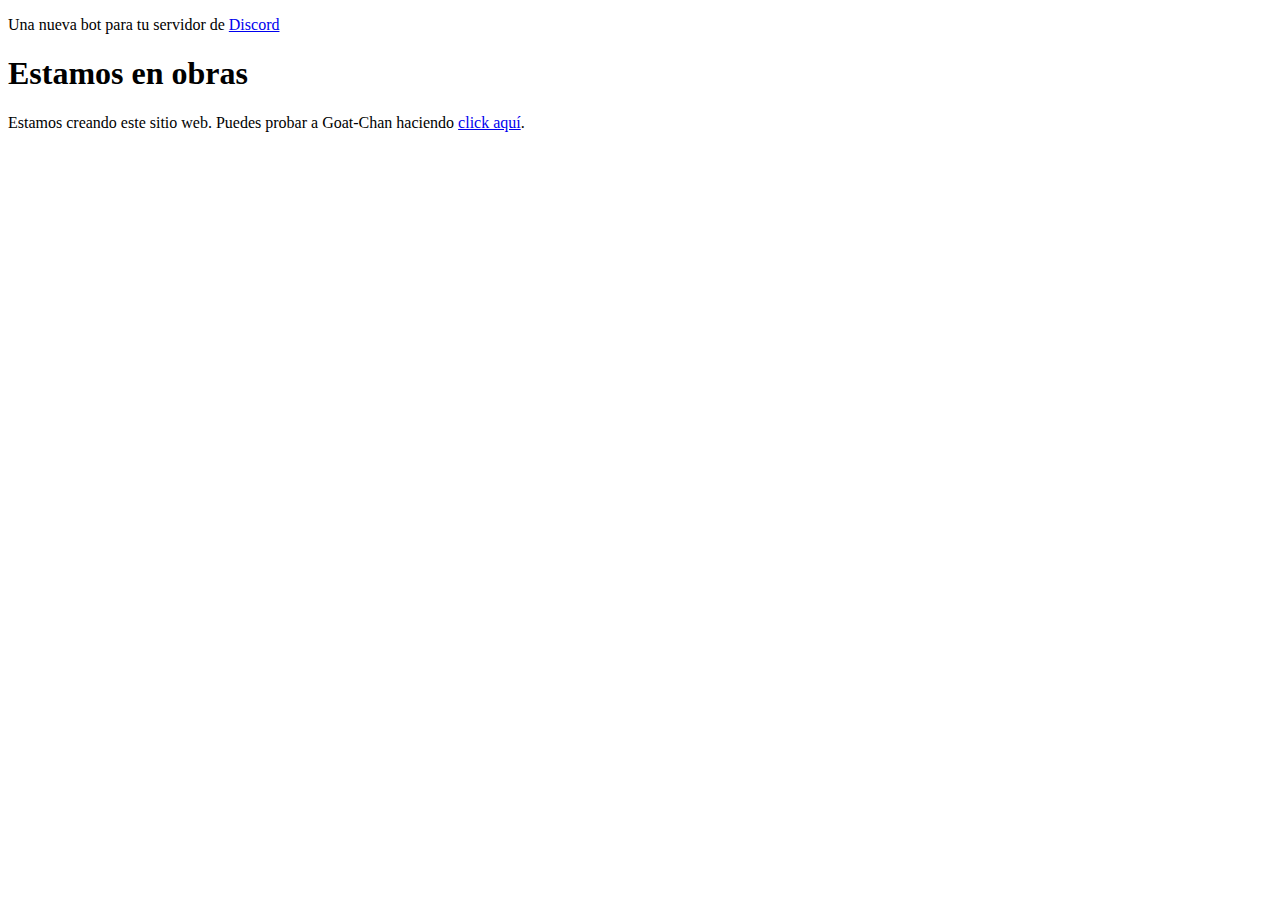
==== index.html @ bcbf1f19 "a" ====
<!DOCTYPE html>
<html lang="es">
  <head>
    <meta charset="utf-8">
    <meta http-equiv="X-UA-Compatible" content="IE=edge">
    <meta name="viewport" content="width=device-width, initial-scale=1">

    <title>Goat-Chan</title>


    <script src="/indexScript.js" defer></script>
    <style src="/indexStyle.css" defer></style>
  </head>
  <body>
    <div>

    <p>
      Una nueva bot para tu servidor de <a href="https://discord.com/">Discord</a>
    </p>
    </div>
    <div>
      <h1>Estamos en obras</h1>
      <p>Estamos creando este sitio web. Puedes probar a Goat-Chan haciendo <a href="https://discord.com/oauth2/authorize?client_id=637421092264476675&scope=bot%20applications.commands&permissions=2205280584">click aquí</a>.</p>
    </div>
  </body>
</html>
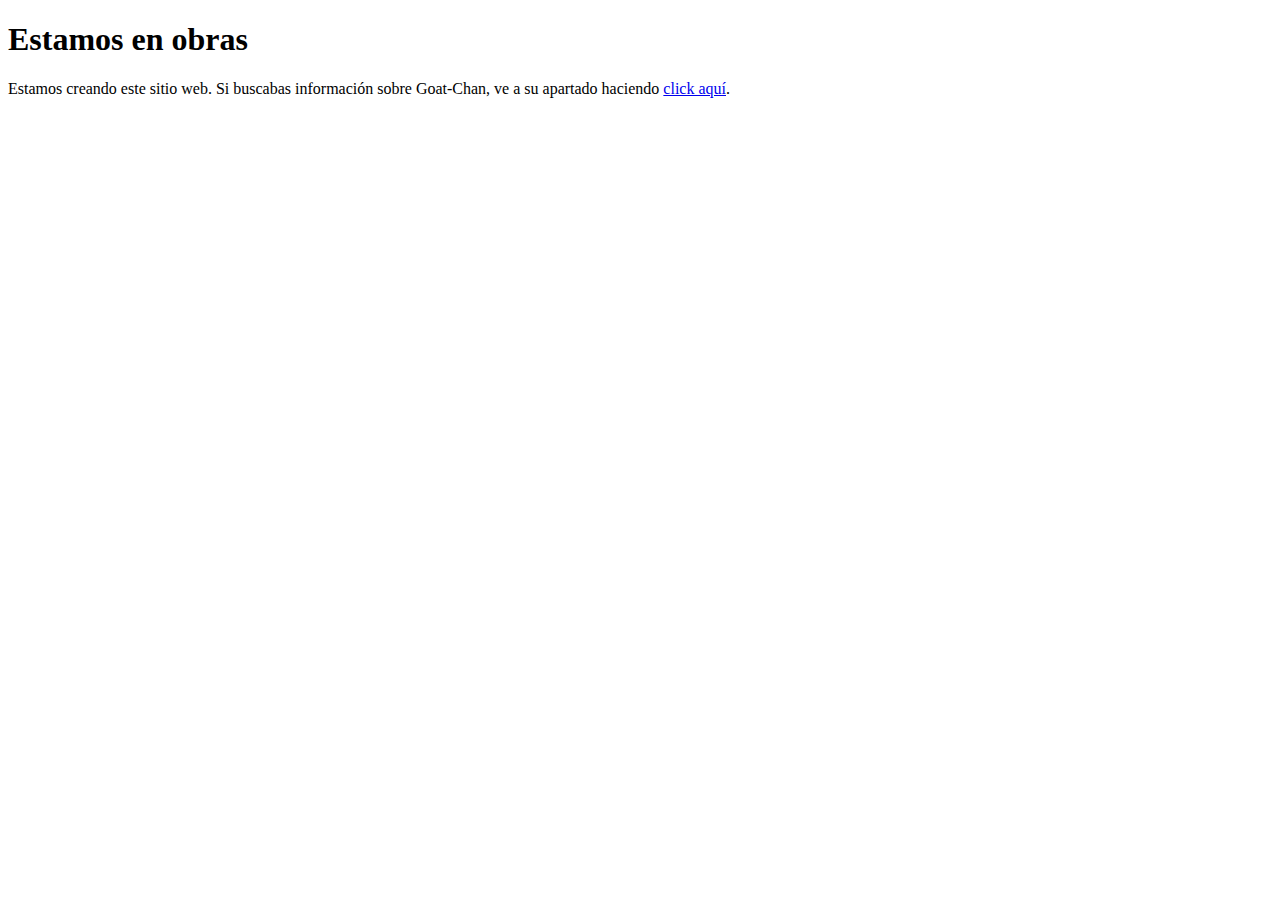
==== commit 94d6cfd9: "Woops!" ====
--- a/index.html
+++ b/index.html
@@ -5,7 +5,7 @@
     <meta http-equiv="X-UA-Compatible" content="IE=edge">
     <meta name="viewport" content="width=device-width, initial-scale=1">
 
-    <title>Goat-Chan</title>
+    <title>CarlixPerz</title>
 
 
     <script src="/indexScript.js" defer></script>
@@ -13,14 +13,8 @@
   </head>
   <body>
     <div>
-
-    <p>
-      Una nueva bot para tu servidor de <a href="https://discord.com/">Discord</a>
-    </p>
-    </div>
-    <div>
       <h1>Estamos en obras</h1>
-      <p>Estamos creando este sitio web. Puedes probar a Goat-Chan haciendo <a href="https://discord.com/oauth2/authorize?client_id=637421092264476675&scope=bot%20applications.commands&permissions=2205280584">click aquí</a>.</p>
+      <p>Estamos creando este sitio web. Si buscabas información sobre Goat-Chan, ve a su apartado haciendo <a href="https://carlixdevnt.github.io/goatchan/">click aquí</a>.</p>
     </div>
   </body>
 </html>